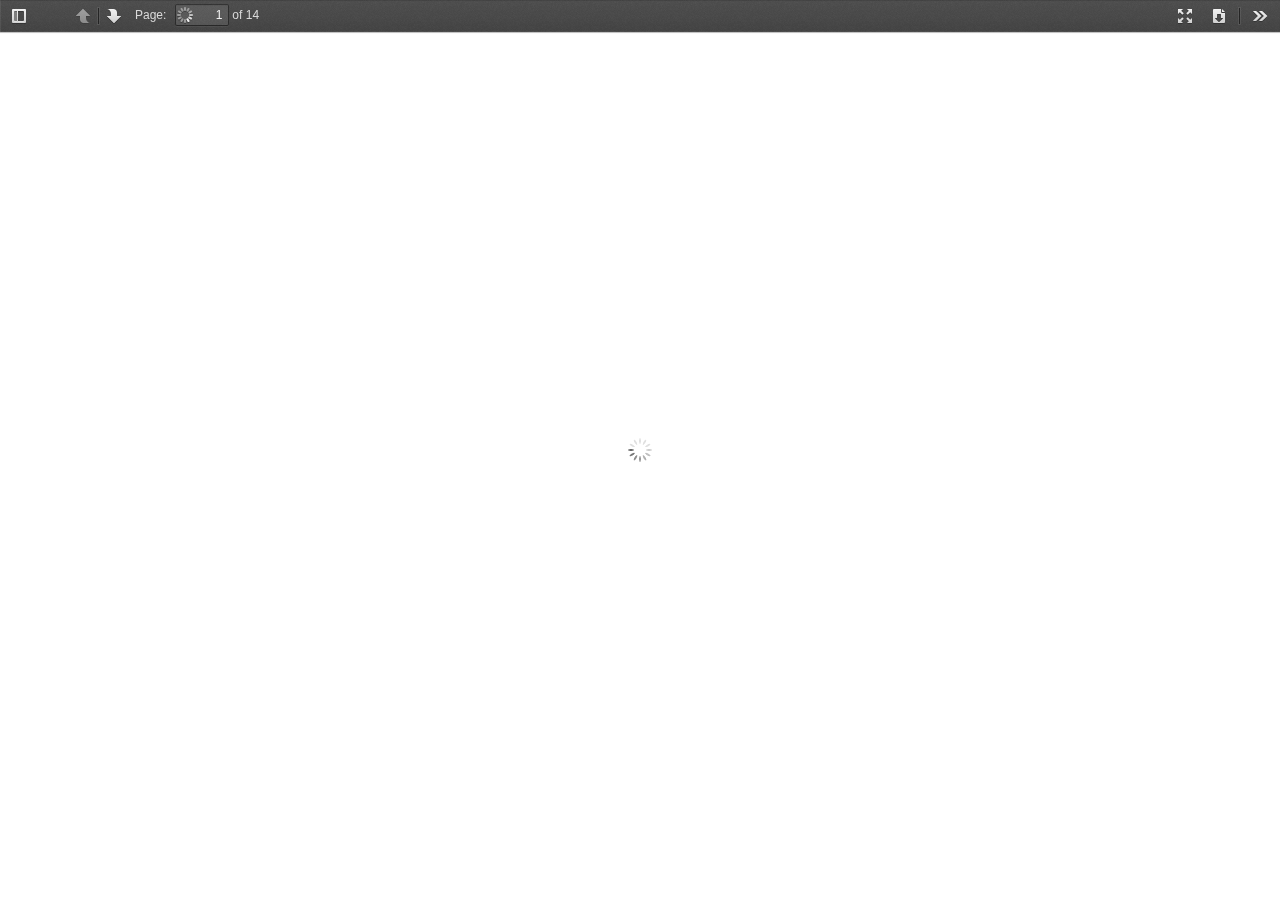
==== pdf-flipbook-master/index.html @ 9424a6b1 "flipbook testing" ====
<!DOCTYPE html>
<!--
Copyright 2012 Mozilla Foundation

Licensed under the Apache License, Version 2.0 (the "License");
you may not use this file except in compliance with the License.
You may obtain a copy of the License at

    http://www.apache.org/licenses/LICENSE-2.0

Unless required by applicable law or agreed to in writing, software
distributed under the License is distributed on an "AS IS" BASIS,
WITHOUT WARRANTIES OR CONDITIONS OF ANY KIND, either express or implied.
See the License for the specific language governing permissions and
limitations under the License.

Adobe CMap resources are covered by their own copyright but the same license:

    Copyright 1990-2015 Adobe Systems Incorporated.

See https://github.com/adobe-type-tools/cmap-resources
-->
<html dir="ltr" mozdisallowselectionprint moznomarginboxes>
<head>
    <meta charset="utf-8">
    <meta name="viewport" content="width=device-width, initial-scale=1, maximum-scale=1">
    <meta name="google" content="notranslate">
    <meta http-equiv="X-UA-Compatible" content="IE=edge">
    <title>PDF viewer</title>
    <link rel="stylesheet" href="pdfjs/viewer.css"/>
    <link rel="stylesheet" href="pdf-flip.css"/>
    <style>
        .se-pre-con {
            position: fixed;
            left: 0px;
            top: 0px;
            width: 100%;
            height: 100%;
            z-index: 9999;
            background: url(pics/loader.gif) center no-repeat #fff;
        }
    </style>
</head>

<body tabindex="1" class="loadingInProgress">
<div class="se-pre-con"></div>

<div id="outerContainer">

    <div id="sidebarContainer">
        <div id="toolbarSidebar">
            <div class="splitToolbarButton toggled">
                <button id="viewThumbnail" class="toolbarButton group toggled" title="Show Thumbnails" tabindex="2"
                        data-l10n-id="thumbs">
                    <span data-l10n-id="thumbs_label">Thumbnails</span>
                </button>
                <button id="viewOutline" class="toolbarButton group" title="Show Document Outline" tabindex="3"
                        data-l10n-id="outline">
                    <span data-l10n-id="outline_label">Document Outline</span>
                </button>
                <button id="viewAttachments" class="toolbarButton group" title="Show Attachments" tabindex="4"
                        data-l10n-id="attachments">
                    <span data-l10n-id="attachments_label">Attachments</span>
                </button>
            </div>
        </div>
        <div id="sidebarContent">
            <div id="thumbnailView">
            </div>
            <div id="outlineView" class="hidden">
            </div>
            <div id="attachmentsView" class="hidden">
            </div>
        </div>
    </div>
    <!-- sidebarContainer -->

    <div id="mainContainer">
        <div class="findbar hidden doorHanger hiddenSmallView" id="findbar">
            <label for="findInput" class="toolbarLabel" data-l10n-id="find_label">Find:</label>
            <input id="findInput" class="toolbarField" tabindex="91">

            <div class="splitToolbarButton">
                <button class="toolbarButton findPrevious" title="" id="findPrevious" tabindex="92"
                        data-l10n-id="find_previous">
                    <span data-l10n-id="find_previous_label">Previous</span>
                </button>
                <div class="splitToolbarButtonSeparator"></div>
                <button class="toolbarButton findNext" title="" id="findNext" tabindex="93" data-l10n-id="find_next">
                    <span data-l10n-id="find_next_label">Next</span>
                </button>
            </div>
            <input type="checkbox" id="findHighlightAll" class="toolbarField" tabindex="94">
            <label for="findHighlightAll" class="toolbarLabel" data-l10n-id="find_highlight">Highlight all</label>
            <input type="checkbox" id="findMatchCase" class="toolbarField" tabindex="95">
            <label for="findMatchCase" class="toolbarLabel" data-l10n-id="find_match_case_label">Match case</label>
            <span id="findResultsCount" class="toolbarLabel hidden"></span>
            <span id="findMsg" class="toolbarLabel"></span>
        </div>
        <!-- findbar -->

        <div id="secondaryToolbar" class="secondaryToolbar hidden doorHangerRight">
            <div id="secondaryToolbarButtonContainer">
                <button id="secondaryPresentationMode" class="secondaryToolbarButton presentationMode visibleLargeView"
                        title="Switch to Presentation Mode" tabindex="51" data-l10n-id="presentation_mode">
                    <span data-l10n-id="presentation_mode_label">Presentation Mode</span>
                </button>

                <!--<button id="secondaryOpenFile" class="secondaryToolbarButton openFile visibleLargeView" title="Open File" tabindex="52" data-l10n-id="open_file">
                  <span data-l10n-id="open_file_label">Open</span>
                </button>-->

                <button id="secondaryPrint" class="secondaryToolbarButton print visibleMediumView" title="Print"
                        tabindex="53" data-l10n-id="print">
                    <span data-l10n-id="print_label">Print</span>
                </button>

                <button id="secondaryDownload" class="secondaryToolbarButton download visibleMediumView"
                        title="Download" tabindex="54" data-l10n-id="download">
                    <span data-l10n-id="download_label">Download</span>
                </button>

                <a href="#" id="secondaryViewBookmark" class="hidden secondaryToolbarButton bookmark visibleSmallView"
                   title="Current view (copy or open in new window)" tabindex="55" data-l10n-id="bookmark">
                    <span data-l10n-id="bookmark_label">Current View</span>
                </a>

                <div class="horizontalToolbarSeparator visibleLargeView"></div>

                <button id="firstPage" class="secondaryToolbarButton firstPage" title="Go to First Page" tabindex="56"
                        data-l10n-id="first_page">
                    <span data-l10n-id="first_page_label">Go to First Page</span>
                </button>
                <button id="lastPage" class="secondaryToolbarButton lastPage" title="Go to Last Page" tabindex="57"
                        data-l10n-id="last_page">
                    <span data-l10n-id="last_page_label">Go to Last Page</span>
                </button>

                <div class="horizontalToolbarSeparator hidden"></div>

                <button id="pageRotateCw" class="secondaryToolbarButton hidden rotateCw" title="Rotate Clockwise" tabindex="58"
                        data-l10n-id="page_rotate_cw">
                    <span data-l10n-id="page_rotate_cw_label">Rotate Clockwise</span>
                </button>
                <button id="pageRotateCcw" class="secondaryToolbarButton hidden rotateCcw" title="Rotate Counterclockwise"
                        tabindex="59" data-l10n-id="page_rotate_ccw">
                    <span data-l10n-id="page_rotate_ccw_label">Rotate Counterclockwise</span>
                </button>

                <div class="horizontalToolbarSeparator hidden"></div>

                <button id="toggleHandTool" class="secondaryToolbarButton handTool" style="display:none;" title="Enable hand tool"
                        tabindex="60" data-l10n-id="hand_tool_enable">
                    <span data-l10n-id="hand_tool_enable_label">Enable hand tool</span>
                </button>

                <div class="horizontalToolbarSeparator"></div>

                <button id="documentProperties" class="secondaryToolbarButton documentProperties"
                        title="Document Properties…" tabindex="61" data-l10n-id="document_properties">
                    <span data-l10n-id="document_properties_label">Document Properties…</span>
                </button>
            </div>
        </div>
        <!-- secondaryToolbar -->

        <div class="toolbar">
            <div id="toolbarContainer">
                <div id="toolbarViewer" >
                    <div id="toolbarViewerLeft">
                        <button id="sidebarToggle" class="toolbarButton" title="Toggle Sidebar" tabindex="11"
                                data-l10n-id="toggle_sidebar">
                            <span data-l10n-id="toggle_sidebar_label">Toggle Sidebar</span>
                        </button>
                        <div class="toolbarButtonSpacer"></div>
                        <button id="viewFind" style="display:none" class="toolbarButton group hiddenSmallView" title="Find in Document"
                                tabindex="12" data-l10n-id="findbar">
                            <span data-l10n-id="findbar_label">Find</span>
                        </button>
                        <div class="splitToolbarButton">
                            <button class="toolbarButton pageUp" title="Previous Page" id="previous" tabindex="13"
                                    data-l10n-id="previous">
                                <span data-l10n-id="previous_label">Previous</span>
                            </button>
                            <div class="splitToolbarButtonSeparator"></div>
                            <button class="toolbarButton pageDown" title="Next Page" id="next" tabindex="14"
                                    data-l10n-id="next">
                                <span data-l10n-id="next_label">Next</span>
                            </button>
                        </div>
                        <label id="pageNumberLabel" class="toolbarLabel" for="pageNumber" data-l10n-id="page_label">Page: </label>
                        <input type="number" id="pageNumber" class="toolbarField pageNumber" value="1" size="4" min="1"
                               tabindex="15">
                        <span id="numPages" class="toolbarLabel"></span>
                    </div>
                    <div id="toolbarViewerRight">
                        <button id="presentationMode" class="toolbarButton presentationMode hiddenLargeView"
                                title="Switch to Presentation Mode" tabindex="31" data-l10n-id="presentation_mode">
                            <span data-l10n-id="presentation_mode_label">Presentation Mode</span>
                        </button>

                        <!--<button id="openFile" class="toolbarButton openFile hiddenLargeView" title="Open File" tabindex="32" data-l10n-id="open_file">
                          <span data-l10n-id="open_file_label">Open</span>
                        </button>-->

                        <button id="print" style="display:none;" class="toolbarButton print hiddenMediumView" title="Print" tabindex="33"
                                data-l10n-id="print">
                            <span data-l10n-id="print_label">Print</span>
                        </button>

                        <button id="download" class="toolbarButton download hiddenMediumView" title="Download"
                                tabindex="34" data-l10n-id="download">
                            <span data-l10n-id="download_label">Download</span>
                        </button>
                        <a href="#" id="viewBookmark" class="toolbarButton hidden bookmark hiddenSmallView"
                           title="Current view (copy or open in new window)" tabindex="35" data-l10n-id="bookmark">
                            <span data-l10n-id="bookmark_label">Current View</span>
                        </a>

                        <div class="verticalToolbarSeparator hiddenSmallView"></div>

                        <button id="secondaryToolbarToggle" class="toolbarButton" title="Tools" tabindex="36"
                                data-l10n-id="tools">
                            <span data-l10n-id="tools_label">Tools</span>
                        </button>
                    </div>
                    <div class="outerCenter hidden">
                        <div class="innerCenter" id="toolbarViewerMiddle">
                            <div class="splitToolbarButton">
                                <button id="zoomOut" class="toolbarButton zoomOut" title="Zoom Out" tabindex="21"
                                        data-l10n-id="zoom_out">
                                    <span data-l10n-id="zoom_out_label">Zoom Out</span>
                                </button>
                                <div class="splitToolbarButtonSeparator"></div>
                                <button id="zoomIn" class="toolbarButton zoomIn" title="Zoom In" tabindex="22"
                                        data-l10n-id="zoom_in">
                                    <span data-l10n-id="zoom_in_label">Zoom In</span>
                                </button>
                            </div>
                  <span id="scaleSelectContainer"   >
                     <select id="scaleSelect" title="Zoom" tabindex="23" data-l10n-id="zoom">
                         <option id="pageAutoOption" title="" value="auto" selected="selected"
                                 data-l10n-id="page_scale_auto">Automatic Zoom
                         </option>
                         <option id="pageActualOption" title="" value="page-actual" data-l10n-id="page_scale_actual">
                             Actual Size
                         </option>
                         <option id="pageFitOption" title="" value="page-fit" data-l10n-id="page_scale_fit">Fit Page
                         </option>
                         <option id="pageWidthOption" title="" value="page-width" data-l10n-id="page_scale_width">Full
                             Width
                         </option>
                         <option id="customScaleOption" title="" value="custom"></option>
                         <option title="" value="0.5" data-l10n-id="page_scale_percent"
                                 data-l10n-args='{ "scale": 50 }'>50%
                         </option>
                         <option title="" value="0.75" data-l10n-id="page_scale_percent"
                                 data-l10n-args='{ "scale": 75 }'>75%
                         </option>
                         <option title="" value="1" data-l10n-id="page_scale_percent" data-l10n-args='{ "scale": 100 }'>
                             100%
                         </option>
                         <option title="" value="1.25" data-l10n-id="page_scale_percent"
                                 data-l10n-args='{ "scale": 125 }'>125%
                         </option>
                         <option title="" value="1.5" data-l10n-id="page_scale_percent"
                                 data-l10n-args='{ "scale": 150 }'>150%
                         </option>
                         <option title="" value="2" data-l10n-id="page_scale_percent" data-l10n-args='{ "scale": 200 }'>
                             200%
                         </option>
                         <option title="" value="3" data-l10n-id="page_scale_percent" data-l10n-args='{ "scale": 300 }'>
                             300%
                         </option>
                         <option title="" value="4" data-l10n-id="page_scale_percent" data-l10n-args='{ "scale": 400 }'>
                             400%
                         </option>
                     </select>
                  </span>
                        </div>
                    </div>
                </div>
                <div id="loadingBar">
                    <div class="progress">
                        <div class="glimmer">
                        </div>
                    </div>
                </div>
            </div>
        </div>

        <menu type="context" id="viewerContextMenu">
            <menuitem id="contextFirstPage" label="First Page"
                      data-l10n-id="first_page"></menuitem>
            <menuitem id="contextLastPage" label="Last Page"
                      data-l10n-id="last_page"></menuitem>
            <menuitem id="contextPageRotateCw" label="Rotate Clockwise"
                      data-l10n-id="page_rotate_cw"></menuitem>
            <menuitem id="contextPageRotateCcw" label="Rotate Counter-Clockwise"
                      data-l10n-id="page_rotate_ccw"></menuitem>
        </menu>

        <div id="viewerContainer" tabindex="0">
            <div id="viewer" class="pdfViewer"></div>
        </div>

        <div id="errorWrapper" hidden='true'>
            <div id="errorMessageLeft">
                <span id="errorMessage"></span>
                <button id="errorShowMore" data-l10n-id="error_more_info">
                    More Information
                </button>
                <button id="errorShowLess" data-l10n-id="error_less_info" hidden='true'>
                    Less Information
                </button>
            </div>
            <div id="errorMessageRight">
                <button id="errorClose" data-l10n-id="error_close">
                    Close
                </button>
            </div>
            <div class="clearBoth"></div>
            <textarea id="errorMoreInfo" hidden='true' readonly="readonly"></textarea>
        </div>
    </div>
    <!-- mainContainer -->

    <div id="overlayContainer" class="hidden">
        <div id="passwordOverlay" class="container hidden">
            <div class="dialog">
                <div class="row">
                    <p id="passwordText" data-l10n-id="password_label">Enter the password to open this PDF file:</p>
                </div>
                <div class="row">
                    <input type="password" id="password" class="toolbarField"/>
                </div>
                <div class="buttonRow">
                    <button id="passwordCancel" class="overlayButton"><span data-l10n-id="password_cancel">Cancel</span>
                    </button>
                    <button id="passwordSubmit" class="overlayButton"><span data-l10n-id="password_ok">OK</span>
                    </button>
                </div>
            </div>
        </div>
        <div id="documentPropertiesOverlay" class="container hidden">
            <div class="dialog">
                <div class="row">
                    <span data-l10n-id="document_properties_file_name">File name:</span>

                    <p id="fileNameField">-</p>
                </div>
                <div class="row">
                    <span data-l10n-id="document_properties_file_size">File size:</span>

                    <p id="fileSizeField">-</p>
                </div>
                <div class="separator"></div>
                <div class="row">
                    <span data-l10n-id="document_properties_title">Title:</span>

                    <p id="titleField">-</p>
                </div>
                <div class="row">
                    <span data-l10n-id="document_properties_author">Author:</span>

                    <p id="authorField">-</p>
                </div>
                <div class="row">
                    <span data-l10n-id="document_properties_subject">Subject:</span>

                    <p id="subjectField">-</p>
                </div>
                <div class="row">
                    <span data-l10n-id="document_properties_keywords">Keywords:</span>

                    <p id="keywordsField">-</p>
                </div>
                <div class="row">
                    <span data-l10n-id="document_properties_creation_date">Creation Date:</span>

                    <p id="creationDateField">-</p>
                </div>
                <div class="row">
                    <span data-l10n-id="document_properties_modification_date">Modification Date:</span>

                    <p id="modificationDateField">-</p>
                </div>
                <div class="row">
                    <span data-l10n-id="document_properties_creator">Creator:</span>

                    <p id="creatorField">-</p>
                </div>
                <div class="separator"></div>
                <div class="row">
                    <span data-l10n-id="document_properties_producer">PDF Producer:</span>

                    <p id="producerField">-</p>
                </div>
                <div class="row">
                    <span data-l10n-id="document_properties_version">PDF Version:</span>

                    <p id="versionField">-</p>
                </div>
                <div class="row">
                    <span data-l10n-id="document_properties_page_count">Page Count:</span>

                    <p id="pageCountField">-</p>
                </div>
                <div class="buttonRow">
                    <button id="documentPropertiesClose" class="overlayButton"><span
                            data-l10n-id="document_properties_close">Close</span></button>
                </div>
            </div>
        </div>

    </div>
    <!-- overlayContainer -->

</div>


<!-- outerContainer -->

<script src="pdfjs/compatibility.js"></script>
<!-- This snippet is used in production (included from viewer.html) -->
<link rel="resource" type="application/l10n" href="pdfjs/locale/locale.properties"/>
<script src="https://code.jquery.com/jquery-2.1.4.min.js"></script>
<script src="turnjs/turn.min.js"></script>
<script src="turnjs/zoom.min.js"></script>
<script src="pdfjs/l10n.js"></script>
<script src="pdfjs/build/pdf.js"></script>
<script src="pdfjs/debugger.js"></script>
<script src="pdfjs/viewer.js"></script>
<script src="pdf-flip.js?v=1.1.1.1.1.1"></script>
<script type="text/javascript">
    $(document).ready(function () {
        PdfFlip.init();
    });
</script>

</body>
</html>
---- pdf-flipbook-master/pdfjs/viewer.css ----
/* Copyright 2014 Mozilla Foundation
 *
 * Licensed under the Apache License, Version 2.0 (the "License");
 * you may not use this file except in compliance with the License.
 * You may obtain a copy of the License at
 *
 *     http://www.apache.org/licenses/LICENSE-2.0
 *
 * Unless required by applicable law or agreed to in writing, software
 * distributed under the License is distributed on an "AS IS" BASIS,
 * WITHOUT WARRANTIES OR CONDITIONS OF ANY KIND, either express or implied.
 * See the License for the specific language governing permissions and
 * limitations under the License.
 */

.textLayer {
  position: absolute;
  left: 0;
  top: 0;
  right: 0;
  bottom: 0;
  overflow: hidden;
  opacity: 0.2;
}

.textLayer > div {
  color: transparent;
  position: absolute;
  white-space: pre;
  cursor: text;
  -webkit-transform-origin: 0% 0%;
  -moz-transform-origin: 0% 0%;
  -o-transform-origin: 0% 0%;
  -ms-transform-origin: 0% 0%;
  transform-origin: 0% 0%;
}

.textLayer .highlight {
  margin: -1px;
  padding: 1px;

  background-color: rgb(180, 0, 170);
  border-radius: 4px;
}

.textLayer .highlight.begin {
  border-radius: 4px 0px 0px 4px;
}

.textLayer .highlight.end {
  border-radius: 0px 4px 4px 0px;
}

.textLayer .highlight.middle {
  border-radius: 0px;
}

.textLayer .highlight.selected {
  background-color: rgb(0, 100, 0);
}

.textLayer ::selection { background: rgb(0,0,255); }
.textLayer ::-moz-selection { background: rgb(0,0,255); }

.textLayer .endOfContent {
  display: block;
  position: absolute;
  left: 0px;
  top: 100%;
  right: 0px;
  bottom: 0px;
  z-index: -1;
  cursor: default;
  -webkit-user-select: none;
  -ms-user-select: none;
  -moz-user-select: none;
}

.textLayer .endOfContent.active {
  top: 0px;
}


.annotationLayer .annotLink > a:hover {
  opacity: 0.2;
  background: #ff0;
  box-shadow: 0px 2px 10px #ff0;
}

.annotationLayer .annotText > img {
  position: absolute;
  cursor: pointer;
}

.annotationLayer .annotTextContentWrapper {
  position: absolute;
  width: 20em;
}

.annotationLayer .annotTextContent {
  z-index: 200;
  float: left;
  max-width: 20em;
  background-color: #FFFF99;
  box-shadow: 0px 2px 5px #333;
  border-radius: 2px;
  padding: 0.6em;
  cursor: pointer;
}

.annotationLayer .annotTextContent > h1 {
  font-size: 1em;
  border-bottom: 1px solid #000000;
  padding-bottom: 0.2em;
}

.annotationLayer .annotTextContent > p {
  padding-top: 0.2em;
}

.annotationLayer .annotLink > a {
  position: absolute;
  font-size: 1em;
  top: 0;
  left: 0;
  width: 100%;
  height: 100%;
}

.annotationLayer .annotLink > a /* -ms-a */  {
  background: url("[data-uri]") 0 0 repeat;
}

.pdfViewer .canvasWrapper {
  overflow: hidden;
}

.pdfViewer .page {
  direction: ltr;
  width: 816px;
  height: 1056px;
  margin: 1px auto -8px auto;
  position: relative;
  overflow: visible;
  border: 9px solid transparent;
  background-clip: content-box;
  border-image: url(../images/shadow.png) 9 9 repeat;
  background-color: white;
}

.pdfViewer.removePageBorders .page {
  margin: 0px auto 10px auto;
  border: none;
}

.pdfViewer .page canvas {
  margin: 0;
  display: block;
}

.pdfViewer .page .loadingIcon {
  position: absolute;
  display: block;
  left: 0;
  top: 0;
  right: 0;
  bottom: 0;
  background: url('../images/loading-icon.gif') center no-repeat;
}

.pdfPresentationMode:-webkit-full-screen .pdfViewer .page {
  margin-bottom: 100%;
  border: 0;
}

.pdfPresentationMode:-moz-full-screen .pdfViewer .page {
  margin-bottom: 100%;
  border: 0;
}

.pdfPresentationMode:-ms-fullscreen .pdfViewer .page {
  margin-bottom: 100% !important;
  border: 0;
}

.pdfPresentationMode:fullscreen .pdfViewer .page {
  margin-bottom: 100%;
  border: 0;
}

* {
  padding: 0;
  margin: 0;
}

html {
  height: 100%;
  /* Font size is needed to make the activity bar the correct size. */
  font-size: 10px;
}

body {
  height: 100%;
  background-color: #404040;
  background-image: url(../images/texture.png);
}

body,
input,
button,
select {
  font: message-box;
  outline: none;
}

.hidden {
  display: none !important;
}
[hidden] {
  display: none !important;
}

#viewerContainer.pdfPresentationMode:-webkit-full-screen {
  top: 0px;
  border-top: 2px solid transparent;
  background-color: #000;
  width: 100%;
  height: 100%;
  overflow: hidden;
  cursor: none;
  -webkit-user-select: none;
}

#viewerContainer.pdfPresentationMode:-moz-full-screen {
  top: 0px;
  border-top: 2px solid transparent;
  background-color: #000;
  width: 100%;
  height: 100%;
  overflow: hidden;
  cursor: none;
  -moz-user-select: none;
}

#viewerContainer.pdfPresentationMode:-ms-fullscreen {
  top: 0px !important;
  border-top: 2px solid transparent;
  width: 100%;
  height: 100%;
  overflow: hidden !important;
  cursor: none;
  -ms-user-select: none;
}

#viewerContainer.pdfPresentationMode:-ms-fullscreen::-ms-backdrop {
  background-color: #000;
}

#viewerContainer.pdfPresentationMode:fullscreen {
  top: 0px;
  border-top: 2px solid transparent;
  background-color: #000;
  width: 100%;
  height: 100%;
  overflow: hidden;
  cursor: none;
  -webkit-user-select: none;
  -moz-user-select: none;
  -ms-user-select: none;
}

.pdfPresentationMode:-webkit-full-screen a:not(.internalLink) {
  display: none;
}

.pdfPresentationMode:-moz-full-screen a:not(.internalLink) {
  display: none;
}

.pdfPresentationMode:-ms-fullscreen a:not(.internalLink) {
  display: none !important;
}

.pdfPresentationMode:fullscreen a:not(.internalLink) {
  display: none;
}

.pdfPresentationMode:-webkit-full-screen .textLayer > div {
  cursor: none;
}

.pdfPresentationMode:-moz-full-screen .textLayer > div {
  cursor: none;
}

.pdfPresentationMode:-ms-fullscreen .textLayer > div {
  cursor: none;
}

.pdfPresentationMode:fullscreen .textLayer > div {
  cursor: none;
}

.pdfPresentationMode.pdfPresentationModeControls > *,
.pdfPresentationMode.pdfPresentationModeControls .textLayer > div {
  cursor: default;
}

/* outer/inner center provides horizontal center */
.outerCenter {
  pointer-events: none;
  position: relative;
}
html[dir='ltr'] .outerCenter {
  float: right;
  right: 50%;
}
html[dir='rtl'] .outerCenter {
  float: left;
  left: 50%;
}
.innerCenter {
  pointer-events: auto;
  position: relative;
}
html[dir='ltr'] .innerCenter {
  float: right;
  right: -50%;
}
html[dir='rtl'] .innerCenter {
  float: left;
  left: -50%;
}

#outerContainer {
  width: 100%;
  height: 100%;
  position: relative;
}

#sidebarContainer {
  position: absolute;
  top: 0;
  bottom: 0;
  width: 200px;
  visibility: hidden;
  -webkit-transition-duration: 200ms;
  -webkit-transition-timing-function: ease;
  transition-duration: 200ms;
  transition-timing-function: ease;

}
html[dir='ltr'] #sidebarContainer {
  -webkit-transition-property: left;
  transition-property: left;
  left: -200px;
}
html[dir='rtl'] #sidebarContainer {
  -webkit-transition-property: right;
  transition-property: right;
  right: -200px;
}

#outerContainer.sidebarMoving > #sidebarContainer,
#outerContainer.sidebarOpen > #sidebarContainer {
  visibility: visible;
}
html[dir='ltr'] #outerContainer.sidebarOpen > #sidebarContainer {
  left: 0px;
}
html[dir='rtl'] #outerContainer.sidebarOpen > #sidebarContainer {
  right: 0px;
}

#mainContainer {
  position: absolute;
  top: 0;
  right: 0;
  bottom: 0;
  left: 0;
  min-width: 320px;
  -webkit-transition-duration: 200ms;
  -webkit-transition-timing-function: ease;
  transition-duration: 200ms;
  transition-timing-function: ease;
}
html[dir='ltr'] #outerContainer.sidebarOpen > #mainContainer {
  -webkit-transition-property: left;
  transition-property: left;
  left: 200px;
}
html[dir='rtl'] #outerContainer.sidebarOpen > #mainContainer {
  -webkit-transition-property: right;
  transition-property: right;
  right: 200px;
}

#sidebarContent {
  top: 32px;
  bottom: 0;
  overflow: auto;
  -webkit-overflow-scrolling: touch;
  position: absolute;
  width: 200px;
  background-color: hsla(0,0%,0%,.1);
}
html[dir='ltr'] #sidebarContent {
  left: 0;
  box-shadow: inset -1px 0 0 hsla(0,0%,0%,.25);
}
html[dir='rtl'] #sidebarContent {
  right: 0;
  box-shadow: inset 1px 0 0 hsla(0,0%,0%,.25);
}

#viewerContainer {
  overflow: auto;
  -webkit-overflow-scrolling: touch;
  position: absolute;
  top: 32px;
  right: 0;
  bottom: 0;
  left: 0;
  outline: none;
}
html[dir='ltr'] #viewerContainer {
  box-shadow: inset 1px 0 0 hsla(0,0%,100%,.05);
}
html[dir='rtl'] #viewerContainer {
  box-shadow: inset -1px 0 0 hsla(0,0%,100%,.05);
}

.toolbar {
  position: relative;
  left: 0;
  right: 0;
  z-index: 9999;
  cursor: default;
}

#toolbarContainer {
  width: 100%;
}

#toolbarSidebar {
  width: 200px;
  height: 32px;
  background-color: #424242; /* fallback */
  background-image: url(../images/texture.png),
                    linear-gradient(hsla(0,0%,30%,.99), hsla(0,0%,25%,.95));
}
html[dir='ltr'] #toolbarSidebar {
  box-shadow: inset -1px 0 0 rgba(0, 0, 0, 0.25),
              inset 0 -1px 0 hsla(0,0%,100%,.05),
              0 1px 0 hsla(0,0%,0%,.15),
              0 0 1px hsla(0,0%,0%,.1);
}
html[dir='rtl'] #toolbarSidebar {
  box-shadow: inset 1px 0 0 rgba(0, 0, 0, 0.25),
              inset 0 1px 0 hsla(0,0%,100%,.05),
              0 1px 0 hsla(0,0%,0%,.15),
              0 0 1px hsla(0,0%,0%,.1);
}

#toolbarContainer, .findbar, .secondaryToolbar {
  position: relative;
  height: 32px;
  background-color: #474747; /* fallback */
  background-image: url(../images/texture.png),
                    linear-gradient(hsla(0,0%,32%,.99), hsla(0,0%,27%,.95));
}
html[dir='ltr'] #toolbarContainer, .findbar, .secondaryToolbar {
  box-shadow: inset 1px 0 0 hsla(0,0%,100%,.08),
              inset 0 1px 1px hsla(0,0%,0%,.15),
              inset 0 -1px 0 hsla(0,0%,100%,.05),
              0 1px 0 hsla(0,0%,0%,.15),
              0 1px 1px hsla(0,0%,0%,.1);
}
html[dir='rtl'] #toolbarContainer, .findbar, .secondaryToolbar {
  box-shadow: inset -1px 0 0 hsla(0,0%,100%,.08),
              inset 0 1px 1px hsla(0,0%,0%,.15),
              inset 0 -1px 0 hsla(0,0%,100%,.05),
              0 1px 0 hsla(0,0%,0%,.15),
              0 1px 1px hsla(0,0%,0%,.1);
}

#toolbarViewer {
  height: 32px;
}

#loadingBar {
  position: relative;
  width: 100%;
  height: 4px;
  background-color: #333;
  border-bottom: 1px solid #333;
}

#loadingBar .progress {
  position: absolute;
  top: 0;
  left: 0;
  width: 0%;
  height: 100%;
  background-color: #ddd;
  overflow: hidden;
  -webkit-transition: width 200ms;
  transition: width 200ms;
}

@-webkit-keyframes progressIndeterminate {
  0% { left: -142px; }
  100% { left: 0; }
}

@keyframes progressIndeterminate {
  0% { left: -142px; }
  100% { left: 0; }
}

#loadingBar .progress.indeterminate {
  background-color: #999;
  -webkit-transition: none;
  transition: none;
}

#loadingBar .progress.indeterminate .glimmer {
  position: absolute;
  top: 0;
  left: 0;
  height: 100%;
  width: calc(100% + 150px);

  background: repeating-linear-gradient(135deg,
                                        #bbb 0, #999 5px,
                                        #999 45px, #ddd 55px,
                                        #ddd 95px, #bbb 100px);

  -webkit-animation: progressIndeterminate 950ms linear infinite;
  animation: progressIndeterminate 950ms linear infinite;
}

.findbar, .secondaryToolbar {
  top: 32px;
  position: absolute;
  z-index: 10000;
  height: 32px;

  min-width: 16px;
  padding: 0px 6px 0px 6px;
  margin: 4px 2px 4px 2px;
  color: hsl(0,0%,85%);
  font-size: 12px;
  line-height: 14px;
  text-align: left;
  cursor: default;
}

html[dir='ltr'] .findbar {
  left: 68px;
}

html[dir='rtl'] .findbar {
  right: 68px;
}

.findbar label {
  -webkit-user-select: none;
  -moz-user-select: none;
}

#findInput[data-status="pending"] {
  background-image: url(../images/loading-small.png);
  background-repeat: no-repeat;
  background-position: right;
}
html[dir='rtl'] #findInput[data-status="pending"] {
  background-position: left;
}

.secondaryToolbar {
  padding: 6px;
  height: auto;
  z-index: 30000;
}
html[dir='ltr'] .secondaryToolbar {
  right: 4px;
}
html[dir='rtl'] .secondaryToolbar {
  left: 4px;
}

#secondaryToolbarButtonContainer {
  max-width: 200px;
  max-height: 400px;
  overflow-y: auto;
  -webkit-overflow-scrolling: touch;
  margin-bottom: -4px;
}

.doorHanger,
.doorHangerRight {
  border: 1px solid hsla(0,0%,0%,.5);
  border-radius: 2px;
  box-shadow: 0 1px 4px rgba(0, 0, 0, 0.3);
}
.doorHanger:after, .doorHanger:before,
.doorHangerRight:after, .doorHangerRight:before {
  bottom: 100%;
  border: solid transparent;
  content: " ";
  height: 0;
  width: 0;
  position: absolute;
  pointer-events: none;
}
.doorHanger:after,
.doorHangerRight:after {
  border-bottom-color: hsla(0,0%,32%,.99);
  border-width: 8px;
}
.doorHanger:before,
.doorHangerRight:before {
  border-bottom-color: hsla(0,0%,0%,.5);
  border-width: 9px;
}

html[dir='ltr'] .doorHanger:after,
html[dir='rtl'] .doorHangerRight:after {
  left: 13px;
  margin-left: -8px;
}

html[dir='ltr'] .doorHanger:before,
html[dir='rtl'] .doorHangerRight:before {
  left: 13px;
  margin-left: -9px;
}

html[dir='rtl'] .doorHanger:after,
html[dir='ltr'] .doorHangerRight:after {
  right: 13px;
  margin-right: -8px;
}

html[dir='rtl'] .doorHanger:before,
html[dir='ltr'] .doorHangerRight:before {
  right: 13px;
  margin-right: -9px;
}

#findResultsCount {
  background-color: hsl(0, 0%, 85%);
  color: hsl(0, 0%, 32%);
  text-align: center;
  padding: 3px 4px;
}

#findMsg {
  font-style: italic;
  color: #A6B7D0;
}

#findInput.notFound {
  background-color: rgb(255, 102, 102);
}

html[dir='ltr'] #toolbarViewerLeft {
  margin-left: -1px;
}
html[dir='rtl'] #toolbarViewerRight {
  margin-right: -1px;
}

html[dir='ltr'] #toolbarViewerLeft,
html[dir='rtl'] #toolbarViewerRight {
  position: absolute;
  top: 0;
  left: 0;
}
html[dir='ltr'] #toolbarViewerRight,
html[dir='rtl'] #toolbarViewerLeft {
  position: absolute;
  top: 0;
  right: 0;
}
html[dir='ltr'] #toolbarViewerLeft > *,
html[dir='ltr'] #toolbarViewerMiddle > *,
html[dir='ltr'] #toolbarViewerRight > *,
html[dir='ltr'] .findbar > * {
  position: relative;
  float: left;
}
html[dir='rtl'] #toolbarViewerLeft > *,
html[dir='rtl'] #toolbarViewerMiddle > *,
html[dir='rtl'] #toolbarViewerRight > *,
html[dir='rtl'] .findbar > * {
  position: relative;
  float: right;
}

html[dir='ltr'] .splitToolbarButton {
  margin: 3px 2px 4px 0;
  display: inline-block;
}
html[dir='rtl'] .splitToolbarButton {
  margin: 3px 0 4px 2px;
  display: inline-block;
}
html[dir='ltr'] .splitToolbarButton > .toolbarButton {
  border-radius: 0;
  float: left;
}
html[dir='rtl'] .splitToolbarButton > .toolbarButton {
  border-radius: 0;
  float: right;
}

.toolbarButton,
.secondaryToolbarButton,
.overlayButton {
  border: 0 none;
  background: none;
  width: 32px;
  height: 25px;
}

.toolbarButton > span {
  display: inline-block;
  width: 0;
  height: 0;
  overflow: hidden;
}

.toolbarButton[disabled],
.secondaryToolbarButton[disabled],
.overlayButton[disabled] {
  opacity: .5;
}

.toolbarButton.group {
  margin-right: 0;
}

.splitToolbarButton.toggled .toolbarButton {
  margin: 0;
}

.splitToolbarButton:hover > .toolbarButton,
.splitToolbarButton:focus > .toolbarButton,
.splitToolbarButton.toggled > .toolbarButton,
.toolbarButton.textButton {
  background-color: hsla(0,0%,0%,.12);
  background-image: linear-gradient(hsla(0,0%,100%,.05), hsla(0,0%,100%,0));
  background-clip: padding-box;
  border: 1px solid hsla(0,0%,0%,.35);
  border-color: hsla(0,0%,0%,.32) hsla(0,0%,0%,.38) hsla(0,0%,0%,.42);
  box-shadow: 0 1px 0 hsla(0,0%,100%,.05) inset,
              0 0 1px hsla(0,0%,100%,.15) inset,
              0 1px 0 hsla(0,0%,100%,.05);
  -webkit-transition-property: background-color, border-color, box-shadow;
  -webkit-transition-duration: 150ms;
  -webkit-transition-timing-function: ease;
  transition-property: background-color, border-color, box-shadow;
  transition-duration: 150ms;
  transition-timing-function: ease;

}
.splitToolbarButton > .toolbarButton:hover,
.splitToolbarButton > .toolbarButton:focus,
.dropdownToolbarButton:hover,
.overlayButton:hover,
.overlayButton:focus,
.toolbarButton.textButton:hover,
.toolbarButton.textButton:focus {
  background-color: hsla(0,0%,0%,.2);
  box-shadow: 0 1px 0 hsla(0,0%,100%,.05) inset,
              0 0 1px hsla(0,0%,100%,.15) inset,
              0 0 1px hsla(0,0%,0%,.05);
  z-index: 199;
}
.splitToolbarButton > .toolbarButton {
  position: relative;
}
html[dir='ltr'] .splitToolbarButton > .toolbarButton:first-child,
html[dir='rtl'] .splitToolbarButton > .toolbarButton:last-child {
  position: relative;
  margin: 0;
  margin-right: -1px;
  border-top-left-radius: 2px;
  border-bottom-left-radius: 2px;
  border-right-color: transparent;
}
html[dir='ltr'] .splitToolbarButton > .toolbarButton:last-child,
html[dir='rtl'] .splitToolbarButton > .toolbarButton:first-child {
  position: relative;
  margin: 0;
  margin-left: -1px;
  border-top-right-radius: 2px;
  border-bottom-right-radius: 2px;
  border-left-color: transparent;
}
.splitToolbarButtonSeparator {
  padding: 8px 0;
  width: 1px;
  background-color: hsla(0,0%,0%,.5);
  z-index: 99;
  box-shadow: 0 0 0 1px hsla(0,0%,100%,.08);
  display: inline-block;
  margin: 5px 0;
}
html[dir='ltr'] .splitToolbarButtonSeparator {
  float: left;
}
html[dir='rtl'] .splitToolbarButtonSeparator {
  float: right;
}
.splitToolbarButton:hover > .splitToolbarButtonSeparator,
.splitToolbarButton.toggled > .splitToolbarButtonSeparator {
  padding: 12px 0;
  margin: 1px 0;
  box-shadow: 0 0 0 1px hsla(0,0%,100%,.03);
  -webkit-transition-property: padding;
  -webkit-transition-duration: 10ms;
  -webkit-transition-timing-function: ease;
  transition-property: padding;
  transition-duration: 10ms;
  transition-timing-function: ease;
}

.toolbarButton,
.dropdownToolbarButton,
.secondaryToolbarButton,
.overlayButton {
  min-width: 16px;
  padding: 2px 6px 0;
  border: 1px solid transparent;
  border-radius: 2px;
  color: hsla(0,0%,100%,.8);
  font-size: 12px;
  line-height: 14px;
  -webkit-user-select: none;
  -moz-user-select: none;
  -ms-user-select: none;
  /* Opera does not support user-select, use <... unselectable="on"> instead */
  cursor: default;
  -webkit-transition-property: background-color, border-color, box-shadow;
  -webkit-transition-duration: 150ms;
  -webkit-transition-timing-function: ease;
  transition-property: background-color, border-color, box-shadow;
  transition-duration: 150ms;
  transition-timing-function: ease;
}

html[dir='ltr'] .toolbarButton,
html[dir='ltr'] .overlayButton,
html[dir='ltr'] .dropdownToolbarButton {
  margin: 3px 2px 4px 0;
}
html[dir='rtl'] .toolbarButton,
html[dir='rtl'] .overlayButton,
html[dir='rtl'] .dropdownToolbarButton {
  margin: 3px 0 4px 2px;
}

.toolbarButton:hover,
.toolbarButton:focus,
.dropdownToolbarButton,
.overlayButton,
.secondaryToolbarButton:hover,
.secondaryToolbarButton:focus {
  background-color: hsla(0,0%,0%,.12);
  background-image: linear-gradient(hsla(0,0%,100%,.05), hsla(0,0%,100%,0));
  background-clip: padding-box;
  border: 1px solid hsla(0,0%,0%,.35);
  border-color: hsla(0,0%,0%,.32) hsla(0,0%,0%,.38) hsla(0,0%,0%,.42);
  box-shadow: 0 1px 0 hsla(0,0%,100%,.05) inset,
              0 0 1px hsla(0,0%,100%,.15) inset,
              0 1px 0 hsla(0,0%,100%,.05);
}

.toolbarButton:hover:active,
.overlayButton:hover:active,
.dropdownToolbarButton:hover:active,
.secondaryToolbarButton:hover:active {
  background-color: hsla(0,0%,0%,.2);
  background-image: linear-gradient(hsla(0,0%,100%,.05), hsla(0,0%,100%,0));
  border-color: hsla(0,0%,0%,.35) hsla(0,0%,0%,.4) hsla(0,0%,0%,.45);
  box-shadow: 0 1px 1px hsla(0,0%,0%,.1) inset,
              0 0 1px hsla(0,0%,0%,.2) inset,
              0 1px 0 hsla(0,0%,100%,.05);
  -webkit-transition-property: background-color, border-color, box-shadow;
  -webkit-transition-duration: 10ms;
  -webkit-transition-timing-function: linear;
  transition-property: background-color, border-color, box-shadow;
  transition-duration: 10ms;
  transition-timing-function: linear;
}

.toolbarButton.toggled,
.splitToolbarButton.toggled > .toolbarButton.toggled,
.secondaryToolbarButton.toggled {
  background-color: hsla(0,0%,0%,.3);
  background-image: linear-gradient(hsla(0,0%,100%,.05), hsla(0,0%,100%,0));
  border-color: hsla(0,0%,0%,.4) hsla(0,0%,0%,.45) hsla(0,0%,0%,.5);
  box-shadow: 0 1px 1px hsla(0,0%,0%,.1) inset,
              0 0 1px hsla(0,0%,0%,.2) inset,
              0 1px 0 hsla(0,0%,100%,.05);
  -webkit-transition-property: background-color, border-color, box-shadow;
  -webkit-transition-duration: 10ms;
  -webkit-transition-timing-function: linear;
  transition-property: background-color, border-color, box-shadow;
  transition-duration: 10ms;
  transition-timing-function: linear;
}

.toolbarButton.toggled:hover:active,
.splitToolbarButton.toggled > .toolbarButton.toggled:hover:active,
.secondaryToolbarButton.toggled:hover:active {
  background-color: hsla(0,0%,0%,.4);
  border-color: hsla(0,0%,0%,.4) hsla(0,0%,0%,.5) hsla(0,0%,0%,.55);
  box-shadow: 0 1px 1px hsla(0,0%,0%,.2) inset,
              0 0 1px hsla(0,0%,0%,.3) inset,
              0 1px 0 hsla(0,0%,100%,.05);
}

.dropdownToolbarButton {
  width: 120px;
  max-width: 120px;
  padding: 0;
  overflow: hidden;
  background: url(../images/toolbarButton-menuArrows.png) no-repeat;
}
html[dir='ltr'] .dropdownToolbarButton {
  background-position: 95%;
}
html[dir='rtl'] .dropdownToolbarButton {
  background-position: 5%;
}

.dropdownToolbarButton > select {
  min-width: 140px;
  font-size: 12px;
  color: hsl(0,0%,95%);
  margin: 0;
  padding: 3px 2px 2px;
  border: none;
  background: rgba(0,0,0,0); /* Opera does not support 'transparent' <select> background */
}

.dropdownToolbarButton > select > option {
  background: hsl(0,0%,24%);
}

#customScaleOption {
  display: none;
}

#pageWidthOption {
  border-bottom: 1px rgba(255, 255, 255, .5) solid;
}

html[dir='ltr'] .splitToolbarButton:first-child,
html[dir='ltr'] .toolbarButton:first-child,
html[dir='rtl'] .splitToolbarButton:last-child,
html[dir='rtl'] .toolbarButton:last-child {
  margin-left: 4px;
}
html[dir='ltr'] .splitToolbarButton:last-child,
html[dir='ltr'] .toolbarButton:last-child,
html[dir='rtl'] .splitToolbarButton:first-child,
html[dir='rtl'] .toolbarButton:first-child {
  margin-right: 4px;
}

.toolbarButtonSpacer {
  width: 30px;
  display: inline-block;
  height: 1px;
}

.toolbarButtonFlexibleSpacer {
  -webkit-box-flex: 1;
  -moz-box-flex: 1;
  min-width: 30px;
}

html[dir='ltr'] #findPrevious {
  margin-left: 3px;
}
html[dir='ltr'] #findNext {
  margin-right: 3px;
}

html[dir='rtl'] #findPrevious {
  margin-right: 3px;
}
html[dir='rtl'] #findNext {
  margin-left: 3px;
}

.toolbarButton::before,
.secondaryToolbarButton::before {
  /* All matching images have a size of 16x16
   * All relevant containers have a size of 32x25 */
  position: absolute;
  display: inline-block;
  top: 4px;
  left: 7px;
}

html[dir="ltr"] .secondaryToolbarButton::before {
  left: 4px;
}
html[dir="rtl"] .secondaryToolbarButton::before {
  right: 4px;
}

html[dir='ltr'] .toolbarButton#sidebarToggle::before {
  content: url(../images/toolbarButton-sidebarToggle.png);
}
html[dir='rtl'] .toolbarButton#sidebarToggle::before {
  content: url(../images/toolbarButton-sidebarToggle-rtl.png);
}

html[dir='ltr'] .toolbarButton#secondaryToolbarToggle::before {
  content: url(../images/toolbarButton-secondaryToolbarToggle.png);
}
html[dir='rtl'] .toolbarButton#secondaryToolbarToggle::before {
  content: url(../images/toolbarButton-secondaryToolbarToggle-rtl.png);
}

html[dir='ltr'] .toolbarButton.findPrevious::before {
  content: url(../images/findbarButton-previous.png);
}
html[dir='rtl'] .toolbarButton.findPrevious::before {
  content: url(../images/findbarButton-previous-rtl.png);
}

html[dir='ltr'] .toolbarButton.findNext::before {
  content: url(../images/findbarButton-next.png);
}
html[dir='rtl'] .toolbarButton.findNext::before {
  content: url(../images/findbarButton-next-rtl.png);
}

html[dir='ltr'] .toolbarButton.pageUp::before {
  content: url(../images/toolbarButton-pageUp.png);
}
html[dir='rtl'] .toolbarButton.pageUp::before {
  content: url(../images/toolbarButton-pageUp-rtl.png);
}

html[dir='ltr'] .toolbarButton.pageDown::before {
  content: url(../images/toolbarButton-pageDown.png);
}
html[dir='rtl'] .toolbarButton.pageDown::before {
  content: url(../images/toolbarButton-pageDown-rtl.png);
}

.toolbarButton.zoomOut::before {
  content: url(../images/toolbarButton-zoomOut.png);
}

.toolbarButton.zoomIn::before {
  content: url(../images/toolbarButton-zoomIn.png);
}

.toolbarButton.presentationMode::before,
.secondaryToolbarButton.presentationMode::before {
  content: url(../images/toolbarButton-presentationMode.png);
}

.toolbarButton.magazineMode::before,
.secondaryToolbarButton.magazineMode::before {
  content: url(../images/toolbarButton-magazineMode.png);
}

.toolbarButton.print::before,
.secondaryToolbarButton.print::before {
  content: url(../images/toolbarButton-print.png);
}

.toolbarButton.openFile::before,
.secondaryToolbarButton.openFile::before {
  content: url(../images/toolbarButton-openFile.png);
}

.toolbarButton.download::before,
.secondaryToolbarButton.download::before {
  content: url(../images/toolbarButton-download.png);
}

.toolbarButton.bookmark,
.secondaryToolbarButton.bookmark {
  -webkit-box-sizing: border-box;
  -moz-box-sizing: border-box;
  box-sizing: border-box;
  outline: none;
  padding-top: 4px;
  text-decoration: none;
}
.secondaryToolbarButton.bookmark {
  padding-top: 5px;
}

.bookmark[href='#'] {
  opacity: .5;
  pointer-events: none;
}

.toolbarButton.bookmark::before,
.secondaryToolbarButton.bookmark::before {
  content: url(../images/toolbarButton-bookmark.png);
}

#viewThumbnail.toolbarButton::before {
  content: url(../images/toolbarButton-viewThumbnail.png);
}

html[dir="ltr"] #viewOutline.toolbarButton::before {
  content: url(../images/toolbarButton-viewOutline.png);
}
html[dir="rtl"] #viewOutline.toolbarButton::before {
  content: url(../images/toolbarButton-viewOutline-rtl.png);
}

#viewAttachments.toolbarButton::before {
  content: url(../images/toolbarButton-viewAttachments.png);
}

#viewFind.toolbarButton::before {
  content: url(../images/toolbarButton-search.png);
}

.secondaryToolbarButton {
  position: relative;
  margin: 0 0 4px 0;
  padding: 3px 0 1px 0;
  height: auto;
  min-height: 25px;
  width: auto;
  min-width: 100%;
  white-space: normal;
}
html[dir="ltr"] .secondaryToolbarButton {
  padding-left: 24px;
  text-align: left;
}
html[dir="rtl"] .secondaryToolbarButton {
  padding-right: 24px;
  text-align: right;
}
html[dir="ltr"] .secondaryToolbarButton.bookmark {
  padding-left: 27px;
}
html[dir="rtl"] .secondaryToolbarButton.bookmark {
  padding-right: 27px;
}

html[dir="ltr"] .secondaryToolbarButton > span {
  padding-right: 4px;
}
html[dir="rtl"] .secondaryToolbarButton > span {
  padding-left: 4px;
}

.secondaryToolbarButton.firstPage::before {
  content: url(../images/secondaryToolbarButton-firstPage.png);
}

.secondaryToolbarButton.lastPage::before {
  content: url(../images/secondaryToolbarButton-lastPage.png);
}

.secondaryToolbarButton.rotateCcw::before {
  content: url(../images/secondaryToolbarButton-rotateCcw.png);
}

.secondaryToolbarButton.rotateCw::before {
  content: url(../images/secondaryToolbarButton-rotateCw.png);
}

.secondaryToolbarButton.handTool::before {
  content: url(../images/secondaryToolbarButton-handTool.png);
}

.secondaryToolbarButton.documentProperties::before {
  content: url(../images/secondaryToolbarButton-documentProperties.png);
}

.verticalToolbarSeparator {
  display: block;
  padding: 8px 0;
  margin: 8px 4px;
  width: 1px;
  background-color: hsla(0,0%,0%,.5);
  box-shadow: 0 0 0 1px hsla(0,0%,100%,.08);
}
html[dir='ltr'] .verticalToolbarSeparator {
  margin-left: 2px;
}
html[dir='rtl'] .verticalToolbarSeparator {
  margin-right: 2px;
}

.horizontalToolbarSeparator {
  display: block;
  margin: 0 0 4px 0;
  height: 1px;
  width: 100%;
  background-color: hsla(0,0%,0%,.5);
  box-shadow: 0 0 0 1px hsla(0,0%,100%,.08);
}

.toolbarField {
  padding: 3px 6px;
  margin: 4px 0 4px 0;
  border: 1px solid transparent;
  border-radius: 2px;
  background-color: hsla(0,0%,100%,.09);
  background-image: linear-gradient(hsla(0,0%,100%,.05), hsla(0,0%,100%,0));
  background-clip: padding-box;
  border: 1px solid hsla(0,0%,0%,.35);
  border-color: hsla(0,0%,0%,.32) hsla(0,0%,0%,.38) hsla(0,0%,0%,.42);
  box-shadow: 0 1px 0 hsla(0,0%,0%,.05) inset,
              0 1px 0 hsla(0,0%,100%,.05);
  color: hsl(0,0%,95%);
  font-size: 12px;
  line-height: 14px;
  outline-style: none;
  transition-property: background-color, border-color, box-shadow;
  transition-duration: 150ms;
  transition-timing-function: ease;
}

.toolbarField[type=checkbox] {
  display: inline-block;
  margin: 8px 0px;
}

.toolbarField.pageNumber {
  -moz-appearance: textfield; /* hides the spinner in moz */
  min-width: 16px;
  text-align: right;
  width: 40px;
}

.toolbarField.pageNumber.visiblePageIsLoading {
  background-image: url(../images/loading-small.png);
  background-repeat: no-repeat;
  background-position: 1px;
}

.toolbarField.pageNumber::-webkit-inner-spin-button,
.toolbarField.pageNumber::-webkit-outer-spin-button {
    -webkit-appearance: none;
    margin: 0;
}

.toolbarField:hover {
  background-color: hsla(0,0%,100%,.11);
  border-color: hsla(0,0%,0%,.4) hsla(0,0%,0%,.43) hsla(0,0%,0%,.45);
}

.toolbarField:focus {
  background-color: hsla(0,0%,100%,.15);
  border-color: hsla(204,100%,65%,.8) hsla(204,100%,65%,.85) hsla(204,100%,65%,.9);
}

.toolbarLabel {
  min-width: 16px;
  padding: 3px 6px 3px 2px;
  margin: 4px 2px 4px 0;
  border: 1px solid transparent;
  border-radius: 2px;
  color: hsl(0,0%,85%);
  font-size: 12px;
  line-height: 14px;
  text-align: left;
  -webkit-user-select: none;
  -moz-user-select: none;
  cursor: default;
}

#thumbnailView {
  position: absolute;
  width: 120px;
  top: 0;
  bottom: 0;
  padding: 10px 40px 0;
  overflow: auto;
  -webkit-overflow-scrolling: touch;
}

.thumbnail {
  float: left;
  margin-bottom: 5px;
}

#thumbnailView > a:last-of-type > .thumbnail {
  margin-bottom: 10px;
}

#thumbnailView > a:last-of-type > .thumbnail:not([data-loaded]) {
  margin-bottom: 9px;
}

.thumbnail:not([data-loaded]) {
  border: 1px dashed rgba(255, 255, 255, 0.5);
  margin: -1px -1px 4px -1px;
}

.thumbnailImage {
  border: 1px solid transparent;
  box-shadow: 0 0 0 1px rgba(0, 0, 0, 0.5), 0 2px 8px rgba(0, 0, 0, 0.3);
  opacity: 0.8;
  z-index: 99;
  background-color: white;
  background-clip: content-box;
}

.thumbnailSelectionRing {
  border-radius: 2px;
  padding: 7px;
}

a:focus > .thumbnail > .thumbnailSelectionRing > .thumbnailImage,
.thumbnail:hover > .thumbnailSelectionRing > .thumbnailImage {
  opacity: .9;
}

a:focus > .thumbnail > .thumbnailSelectionRing,
.thumbnail:hover > .thumbnailSelectionRing {
  background-color: hsla(0,0%,100%,.15);
  background-image: linear-gradient(hsla(0,0%,100%,.05), hsla(0,0%,100%,0));
  background-clip: padding-box;
  box-shadow: 0 1px 0 hsla(0,0%,100%,.05) inset,
              0 0 1px hsla(0,0%,100%,.2) inset,
              0 0 1px hsla(0,0%,0%,.2);
  color: hsla(0,0%,100%,.9);
}

.thumbnail.selected > .thumbnailSelectionRing > .thumbnailImage {
  box-shadow: 0 0 0 1px hsla(0,0%,0%,.5);
  opacity: 1;
}

.thumbnail.selected > .thumbnailSelectionRing {
  background-color: hsla(0,0%,100%,.3);
  background-image: linear-gradient(hsla(0,0%,100%,.05), hsla(0,0%,100%,0));
  background-clip: padding-box;
  box-shadow: 0 1px 0 hsla(0,0%,100%,.05) inset,
              0 0 1px hsla(0,0%,100%,.1) inset,
              0 0 1px hsla(0,0%,0%,.2);
  color: hsla(0,0%,100%,1);
}

#outlineView,
#attachmentsView {
  position: absolute;
  width: 192px;
  top: 0;
  bottom: 0;
  overflow: auto;
  -webkit-overflow-scrolling: touch;
  -webkit-user-select: none;
  -moz-user-select: none;
}

#outlineView {
  padding: 4px 4px 0;
}
#attachmentsView {
  padding: 3px 4px 0;
}

html[dir='ltr'] .outlineWithDeepNesting > .outlineItem,
html[dir='ltr'] .outlineItem > .outlineItems {
  margin-left: 20px;
}

html[dir='rtl'] .outlineWithDeepNesting > .outlineItem,
html[dir='rtl'] .outlineItem > .outlineItems {
  margin-right: 20px;
}

.outlineItem > a,
.attachmentsItem > button {
  text-decoration: none;
  display: inline-block;
  min-width: 95%;
  min-width: calc(100% - 4px); /* Subtract the right padding (left, in RTL mode)
                                  of the container. */
  height: auto;
  margin-bottom: 1px;
  border-radius: 2px;
  color: hsla(0,0%,100%,.8);
  font-size: 13px;
  line-height: 15px;
  -moz-user-select: none;
  white-space: normal;
}

.attachmentsItem > button {
  border: 0 none;
  background: none;
  cursor: pointer;
  width: 100%;
}

html[dir='ltr'] .outlineItem > a {
  padding: 2px 0 5px 4px;
}
html[dir='ltr'] .attachmentsItem > button {
  padding: 2px 0 3px 7px;
  text-align: left;
}

html[dir='rtl'] .outlineItem > a {
  padding: 2px 4px 5px 0;
}
html[dir='rtl'] .attachmentsItem > button {
  padding: 2px 7px 3px 0;
  text-align: right;
}

.outlineItemToggler {
  position: relative;
  height: 0;
  width: 0;
  color: hsla(0,0%,100%,.5);
}
.outlineItemToggler::before {
  content: url(../images/treeitem-expanded.png);
  display: inline-block;
  position: absolute;
}
html[dir='ltr'] .outlineItemToggler.outlineItemsHidden::before {
  content: url(../images/treeitem-collapsed.png);
}
html[dir='rtl'] .outlineItemToggler.outlineItemsHidden::before {
  content: url(../images/treeitem-collapsed-rtl.png);
}
.outlineItemToggler.outlineItemsHidden ~ .outlineItems {
  display: none;
}
html[dir='ltr'] .outlineItemToggler {
  float: left;
}
html[dir='rtl'] .outlineItemToggler {
  float: right;
}
html[dir='ltr'] .outlineItemToggler::before {
  right: 4px;
}
html[dir='rtl'] .outlineItemToggler::before {
  left: 4px;
}

.outlineItemToggler:hover,
.outlineItemToggler:hover + a,
.outlineItemToggler:hover ~ .outlineItems,
.outlineItem > a:hover,
.attachmentsItem > button:hover {
  background-color: hsla(0,0%,100%,.02);
  background-image: linear-gradient(hsla(0,0%,100%,.05), hsla(0,0%,100%,0));
  background-clip: padding-box;
  box-shadow: 0 1px 0 hsla(0,0%,100%,.05) inset,
              0 0 1px hsla(0,0%,100%,.2) inset,
              0 0 1px hsla(0,0%,0%,.2);
  border-radius: 2px;
  color: hsla(0,0%,100%,.9);
}

.outlineItem.selected {
  background-color: hsla(0,0%,100%,.08);
  background-image: linear-gradient(hsla(0,0%,100%,.05), hsla(0,0%,100%,0));
  background-clip: padding-box;
  box-shadow: 0 1px 0 hsla(0,0%,100%,.05) inset,
              0 0 1px hsla(0,0%,100%,.1) inset,
              0 0 1px hsla(0,0%,0%,.2);
  color: hsla(0,0%,100%,1);
}

.noResults {
  font-size: 12px;
  color: hsla(0,0%,100%,.8);
  font-style: italic;
  cursor: default;
}

/* TODO: file FF bug to support ::-moz-selection:window-inactive
   so we can override the opaque grey background when the window is inactive;
   see https://bugzilla.mozilla.org/show_bug.cgi?id=706209 */
::selection { background: rgba(0,0,255,0.3); }
::-moz-selection { background: rgba(0,0,255,0.3); }

#errorWrapper {
  background: none repeat scroll 0 0 #FF5555;
  color: white;
  left: 0;
  position: absolute;
  right: 0;
  z-index: 1000;
  padding: 3px;
  font-size: 0.8em;
}
.loadingInProgress #errorWrapper {
  top: 37px;
}

#errorMessageLeft {
  float: left;
}

#errorMessageRight {
  float: right;
}

#errorMoreInfo {
  background-color: #FFFFFF;
  color: black;
  padding: 3px;
  margin: 3px;
  width: 98%;
}

.overlayButton {
  width: auto;
  margin: 3px 4px 2px 4px !important;
  padding: 2px 6px 3px 6px;
}

#overlayContainer {
  display: table;
  position: absolute;
  width: 100%;
  height: 100%;
  background-color: hsla(0,0%,0%,.2);
  z-index: 40000;
}
#overlayContainer > * {
  overflow: auto;
  -webkit-overflow-scrolling: touch;
}

#overlayContainer > .container {
  display: table-cell;
  vertical-align: middle;
  text-align: center;
}

#overlayContainer > .container > .dialog {
  display: inline-block;
  padding: 15px;
  border-spacing: 4px;
  color: hsl(0,0%,85%);
  font-size: 12px;
  line-height: 14px;
  background-color: #474747; /* fallback */
  background-image: url(../images/texture.png),
                    linear-gradient(hsla(0,0%,32%,.99), hsla(0,0%,27%,.95));
  box-shadow: inset 1px 0 0 hsla(0,0%,100%,.08),
              inset 0 1px 1px hsla(0,0%,0%,.15),
              inset 0 -1px 0 hsla(0,0%,100%,.05),
              0 1px 0 hsla(0,0%,0%,.15),
              0 1px 1px hsla(0,0%,0%,.1);
  border: 1px solid hsla(0,0%,0%,.5);
  border-radius: 4px;
  box-shadow: 0 1px 4px rgba(0, 0, 0, 0.3);
}

.dialog > .row {
  display: table-row;
}

.dialog > .row > * {
  display: table-cell;
}

.dialog .toolbarField {
  margin: 5px 0;
}

.dialog .separator {
  display: block;
  margin: 4px 0 4px 0;
  height: 1px;
  width: 100%;
  background-color: hsla(0,0%,0%,.5);
  box-shadow: 0 0 0 1px hsla(0,0%,100%,.08);
}

.dialog .buttonRow {
  text-align: center;
  vertical-align: middle;
}

.dialog :link {
  color: white;
}

#passwordOverlay > .dialog {
  text-align: center;
}
#passwordOverlay .toolbarField {
  width: 200px;
}

#documentPropertiesOverlay > .dialog {
  text-align: left;
}
#documentPropertiesOverlay .row > * {
  min-width: 100px;
}
html[dir='ltr'] #documentPropertiesOverlay .row > * {
  text-align: left;
}
html[dir='rtl'] #documentPropertiesOverlay .row > * {
  text-align: right;
}
#documentPropertiesOverlay .row > span {
  width: 125px;
  word-wrap: break-word;
}
#documentPropertiesOverlay .row > p {
  max-width: 225px;
  word-wrap: break-word;
}
#documentPropertiesOverlay .buttonRow {
  margin-top: 10px;
}

.clearBoth {
  clear: both;
}

.fileInput {
  background: white;
  color: black;
  margin-top: 5px;
  visibility: hidden;
  position: fixed;
  right: 0;
  top: 0;
}

#PDFBug {
  background: none repeat scroll 0 0 white;
  border: 1px solid #666666;
  position: fixed;
  top: 32px;
  right: 0;
  bottom: 0;
  font-size: 10px;
  padding: 0;
  width: 300px;
}
#PDFBug .controls {
    background:#EEEEEE;
    border-bottom: 1px solid #666666;
    padding: 3px;
}
#PDFBug .panels {
  bottom: 0;
  left: 0;
  overflow: auto;
  -webkit-overflow-scrolling: touch;
  position: absolute;
  right: 0;
  top: 27px;
}
#PDFBug button.active {
  font-weight: bold;
}
.debuggerShowText {
  background: none repeat scroll 0 0 yellow;
  color: blue;
}
.debuggerHideText:hover {
  background: none repeat scroll 0 0 yellow;
}
#PDFBug .stats {
  font-family: courier;
  font-size: 10px;
  white-space: pre;
}
#PDFBug .stats .title {
    font-weight: bold;
}
#PDFBug table {
  font-size: 10px;
}

#viewer.textLayer-visible .textLayer > div,
#viewer.textLayer-hover .textLayer > div:hover {
  background-color: white;
  color: black;
}

#viewer.textLayer-shadow .textLayer > div {
  background-color: rgba(255,255,255, .6);
  color: black;
}

.grab-to-pan-grab {
  cursor: url("images/grab.cur"), move !important;
  cursor: -webkit-grab !important;
  cursor: -moz-grab !important;
  cursor: grab !important;
}
.grab-to-pan-grab *:not(input):not(textarea):not(button):not(select):not(:link) {
  cursor: inherit !important;
}
.grab-to-pan-grab:active,
.grab-to-pan-grabbing {
  cursor: url("images/grabbing.cur"), move !important;
  cursor: -webkit-grabbing !important;
  cursor: -moz-grabbing !important;
  cursor: grabbing !important;

  position: fixed;
  background: transparent;
  display: block;
  top: 0;
  left: 0;
  right: 0;
  bottom: 0;
  overflow: hidden;
  z-index: 50000; /* should be higher than anything else in PDF.js! */
}

@page {
  margin: 0;
}

#printContainer {
  display: none;
}

@media screen and (min-resolution: 2dppx) {
  /* Rules for Retina screens */
  .toolbarButton::before {
    -webkit-transform: scale(0.5);
    transform: scale(0.5);
    top: -5px;
  }

  .secondaryToolbarButton::before {
    -webkit-transform: scale(0.5);
    transform: scale(0.5);
    top: -4px;
  }

  html[dir='ltr'] .toolbarButton::before,
  html[dir='rtl'] .toolbarButton::before {
    left: -1px;
  }

  html[dir='ltr'] .secondaryToolbarButton::before {
    left: -2px;
  }
  html[dir='rtl'] .secondaryToolbarButton::before {
    left: 186px;
  }

  .toolbarField.pageNumber.visiblePageIsLoading,
  #findInput[data-status="pending"] {
    background-image: url(../images/loading-small@2x.png);
    background-size: 16px 17px;
  }

  .dropdownToolbarButton {
    background: url(../images/toolbarButton-menuArrows@2x.png) no-repeat;
    background-size: 7px 16px;
  }

  html[dir='ltr'] .toolbarButton#sidebarToggle::before {
    content: url(../images/toolbarButton-sidebarToggle@2x.png);
  }
  html[dir='rtl'] .toolbarButton#sidebarToggle::before {
    content: url(../images/toolbarButton-sidebarToggle-rtl@2x.png);
  }

  html[dir='ltr'] .toolbarButton#secondaryToolbarToggle::before {
    content: url(../images/toolbarButton-secondaryToolbarToggle@2x.png);
  }
  html[dir='rtl'] .toolbarButton#secondaryToolbarToggle::before {
    content: url(../images/toolbarButton-secondaryToolbarToggle-rtl@2x.png);
  }

  html[dir='ltr'] .toolbarButton.findPrevious::before {
    content: url(../images/findbarButton-previous@2x.png);
  }
  html[dir='rtl'] .toolbarButton.findPrevious::before {
    content: url(../images/findbarButton-previous-rtl@2x.png);
  }

  html[dir='ltr'] .toolbarButton.findNext::before {
    content: url(../images/findbarButton-next@2x.png);
  }
  html[dir='rtl'] .toolbarButton.findNext::before {
    content: url(../images/findbarButton-next-rtl@2x.png);
  }

  html[dir='ltr'] .toolbarButton.pageUp::before {
    content: url(../images/toolbarButton-pageUp@2x.png);
  }
  html[dir='rtl'] .toolbarButton.pageUp::before {
    content: url(../images/toolbarButton-pageUp-rtl@2x.png);
  }

  html[dir='ltr'] .toolbarButton.pageDown::before {
    content: url(../images/toolbarButton-pageDown@2x.png);
  }
  html[dir='rtl'] .toolbarButton.pageDown::before {
    content: url(../images/toolbarButton-pageDown-rtl@2x.png);
  }

  .toolbarButton.zoomIn::before {
    content: url(../images/toolbarButton-zoomIn@2x.png);
  }

  .toolbarButton.zoomOut::before {
    content: url(../images/toolbarButton-zoomOut@2x.png);
  }

  .toolbarButton.presentationMode::before,
  .secondaryToolbarButton.presentationMode::before {
    content: url(../images/toolbarButton-presentationMode@2x.png);
  }

  .toolbarButton.print::before,
  .secondaryToolbarButton.print::before {
    content: url(../images/toolbarButton-print@2x.png);
  }

  .toolbarButton.openFile::before,
  .secondaryToolbarButton.openFile::before {
    content: url(../images/toolbarButton-openFile@2x.png);
  }

  .toolbarButton.download::before,
  .secondaryToolbarButton.download::before {
    content: url(../images/toolbarButton-download@2x.png);
  }

  .toolbarButton.bookmark::before,
  .secondaryToolbarButton.bookmark::before {
    content: url(../images/toolbarButton-bookmark@2x.png);
  }

  #viewThumbnail.toolbarButton::before {
    content: url(../images/toolbarButton-viewThumbnail@2x.png);
  }

  html[dir="ltr"] #viewOutline.toolbarButton::before {
    content: url(../images/toolbarButton-viewOutline@2x.png);
  }
  html[dir="rtl"] #viewOutline.toolbarButton::before {
    content: url(../images/toolbarButton-viewOutline-rtl@2x.png);
  }

  #viewAttachments.toolbarButton::before {
    content: url(../images/toolbarButton-viewAttachments@2x.png);
  }

  #viewFind.toolbarButton::before {
    content: url(../images/toolbarButton-search@2x.png);
  }

  .secondaryToolbarButton.firstPage::before {
    content: url(../images/secondaryToolbarButton-firstPage@2x.png);
  }

  .secondaryToolbarButton.lastPage::before {
    content: url(../images/secondaryToolbarButton-lastPage@2x.png);
  }

  .secondaryToolbarButton.rotateCcw::before {
    content: url(../images/secondaryToolbarButton-rotateCcw@2x.png);
  }

  .secondaryToolbarButton.rotateCw::before {
    content: url(../images/secondaryToolbarButton-rotateCw@2x.png);
  }

  .secondaryToolbarButton.handTool::before {
    content: url(../images/secondaryToolbarButton-handTool@2x.png);
  }

  .secondaryToolbarButton.documentProperties::before {
    content: url(../images/secondaryToolbarButton-documentProperties@2x.png);
  }

  .outlineItemToggler::before {
    -webkit-transform: scale(0.5);
    transform: scale(0.5);
    top: -1px;
    content: url(../images/treeitem-expanded@2x.png);
  }
  html[dir='ltr'] .outlineItemToggler.outlineItemsHidden::before {
    content: url(../images/treeitem-collapsed@2x.png);
  }
  html[dir='rtl'] .outlineItemToggler.outlineItemsHidden::before {
    content: url(../images/treeitem-collapsed-rtl@2x.png);
  }
  html[dir='ltr'] .outlineItemToggler::before {
    right: 0;
  }
  html[dir='rtl'] .outlineItemToggler::before {
    left: 0;
  }
}

@media print {
  /* General rules for printing. */
  body {
    background: transparent none;
  }

  /* Rules for browsers that don't support mozPrintCallback. */
  #sidebarContainer, #secondaryToolbar, .toolbar, #loadingBox, #errorWrapper, .textLayer {
    display: none;
  }
  #viewerContainer {
    overflow: visible;
  }

  #mainContainer, #viewerContainer, .page, .page canvas {
    position: static;
    padding: 0;
    margin: 0;
  }

  .page {
    float: left;
    display: none;
    border: none;
    box-shadow: none;
    background-clip: content-box;
    background-color: white;
  }

  .page[data-loaded] {
    display: block;
  }

  .fileInput {
    display: none;
  }

  /* Rules for browsers that support mozPrintCallback */
  body[data-mozPrintCallback] #outerContainer {
    display: none;
  }
  body[data-mozPrintCallback] #printContainer {
    display: block;
  }
  /* wrapper around (scaled) print canvas elements */
  #printContainer > div {
    position: relative;
    top: 0;
    left: 0;
    overflow: hidden;
  }
  #printContainer canvas {
    display: block;
  }
}

.visibleLargeView,
.visibleMediumView,
.visibleSmallView {
  display: none;
}

@media all and (max-width: 960px) {
  html[dir='ltr'] #outerContainer.sidebarMoving .outerCenter,
  html[dir='ltr'] #outerContainer.sidebarOpen .outerCenter {
    float: left;
    left: 205px;
  }
  html[dir='rtl'] #outerContainer.sidebarMoving .outerCenter,
  html[dir='rtl'] #outerContainer.sidebarOpen .outerCenter {
    float: right;
    right: 205px;
  }
}

@media all and (max-width: 900px) {
  .sidebarOpen .hiddenLargeView {
    display: none;
  }
  .sidebarOpen .visibleLargeView {
    display: inherit;
  }
}

@media all and (max-width: 860px) {
  .sidebarOpen .hiddenMediumView {
    display: none;
  }
  .sidebarOpen .visibleMediumView {
    display: inherit;
  }
}

@media all and (max-width: 770px) {
  #sidebarContainer {
    top: 32px;
    z-index: 100;
  }
  .loadingInProgress #sidebarContainer {
    top: 37px;
  }
  #sidebarContent {
    top: 32px;
    background-color: hsla(0,0%,0%,.7);
  }

  html[dir='ltr'] #outerContainer.sidebarOpen > #mainContainer {
    left: 0px;
  }
  html[dir='rtl'] #outerContainer.sidebarOpen > #mainContainer {
    right: 0px;
  }

  html[dir='ltr'] .outerCenter {
    float: left;
    left: 205px;
  }
  html[dir='rtl'] .outerCenter {
    float: right;
    right: 205px;
  }

  #outerContainer .hiddenLargeView,
  #outerContainer .hiddenMediumView {
    display: inherit;
  }
  #outerContainer .visibleLargeView,
  #outerContainer .visibleMediumView {
    display: none;
  }
}

@media all and (max-width: 700px) {
  #outerContainer .hiddenLargeView {
    display: none;
  }
  #outerContainer .visibleLargeView {
    display: inherit;
  }
}

@media all and (max-width: 660px) {
  #outerContainer .hiddenMediumView {
    display: none;
  }
  #outerContainer .visibleMediumView {
    display: inherit;
  }
}

@media all and (max-width: 600px) {
  .hiddenSmallView {
    display: none;
  }
  .visibleSmallView {
    display: inherit;
  }
  html[dir='ltr'] #outerContainer.sidebarMoving .outerCenter,
  html[dir='ltr'] #outerContainer.sidebarOpen .outerCenter,
  html[dir='ltr'] .outerCenter {
    left: 156px;
  }
  html[dir='rtl'] #outerContainer.sidebarMoving .outerCenter,
  html[dir='rtl'] #outerContainer.sidebarOpen .outerCenter,
  html[dir='rtl'] .outerCenter {
    right: 156px;
  }
  .toolbarButtonSpacer {
    width: 0;
  }
}

@media all and (max-width: 510px) {
  #scaleSelectContainer, #pageNumberLabel {
    display: none;
  }
}
---- pdf-flipbook-master/pdf-flip.css ----
#magazineViewButtonContainer button span, #magazineViewButtonContainer .toolbarButton {
    width: auto;
    height: auto;
    margin-left: -50%;
}

#magazineContainer {
    padding-top: 10px;
    text-align: center;
    overflow: hidden;
}

#magazine {
    margin: 0 auto !important;
    text-align: center;
}

#magazine .page {
    cursor:pointer;
    background-color: #fff;
}

#magazine .page-wrapper{
    background: url(pics/loader.gif) center no-repeat #fff;
}

#magazineContainer .zoom-in .next-button,
#magazineContainer .zoom-in .previous-button {
    display: none;
}

#mainContainer {
    overflow: hidden;
}

.flipbook-toolbar{
    width: 100%;
    height: 30px;
    z-index: 15;
    padding-left: 45%;
    background:#ededed;
    position:absolute;
}


.flipbook-toolbar input{
    float:left;
    margin-top:5px;
    width:50px;
}

.flipbook-toolbar .next, .flipbook-toolbar .prev, .flipbook-toolbar .download {display: block;width:30px;height:30px;float:left;background-repeat: no-repeat;margin-top:8px;margin-left:10px}
.flipbook-toolbar .next{background-image: url(pics/alt-next.png)}
.flipbook-toolbar .prev {background-image: url(pics/alt-prev.png)}
.flipbook-toolbar .download {background-image: url(pics/download-png.png);margin-top:5px;}

.directions a{
    position: absolute;
    top: 50%;
    margin-top: -16px;
    outline: 0;
    width: 45px;
    height: 45px;
    text-indent: -9999px;
    z-index: 9999;
}

.directions a.prev-button{
    left: 0;
    background: #f7f6f6 url(pics/alt-prev.png) no-repeat center center;
}


.directions a.next-button{
    right: 0;
    background: #f7f6f6 url(pics/alt-next.png) no-repeat center center;
}
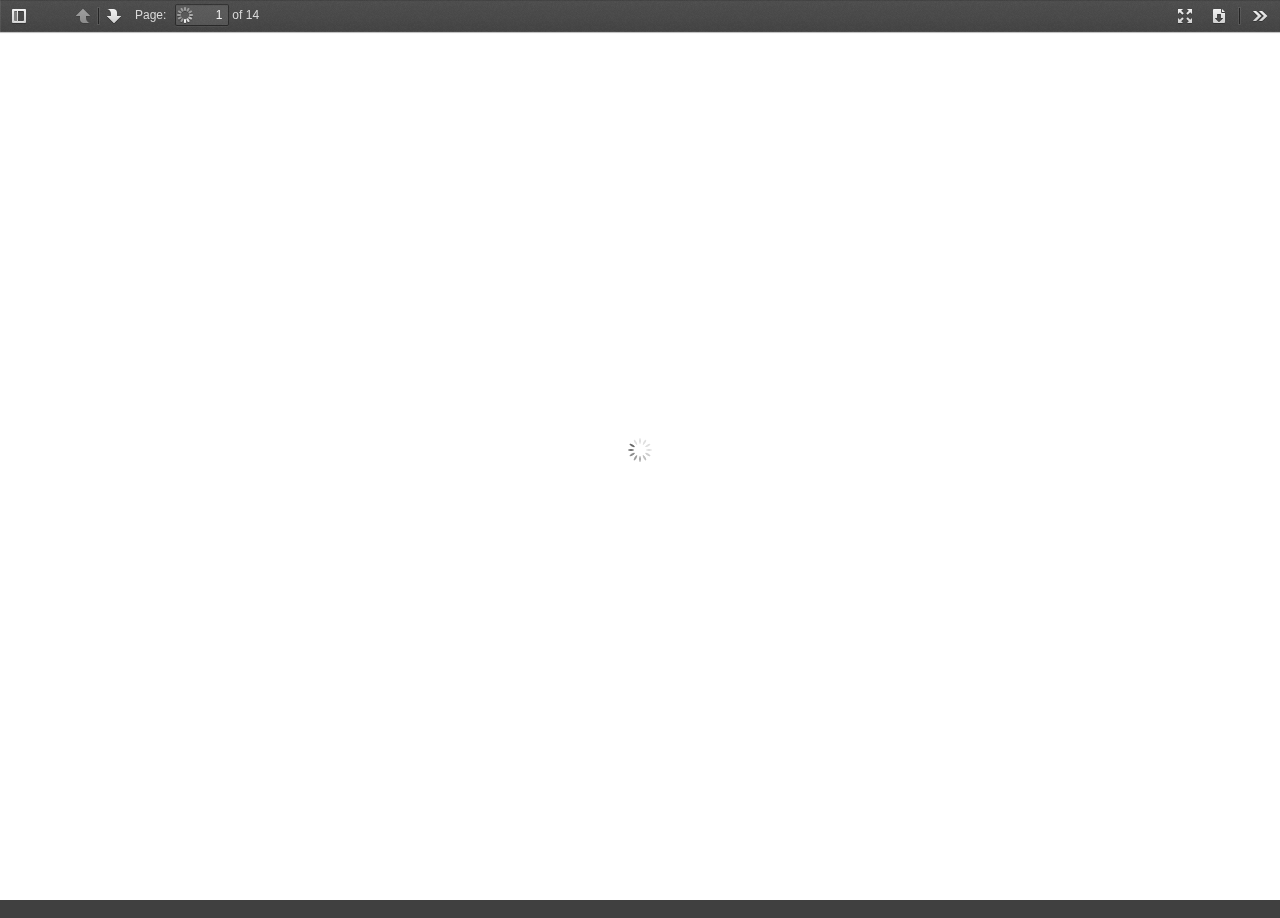
==== commit cc761592: "background music + background img" ====
--- a/pdf-flipbook-master/index.html
+++ b/pdf-flipbook-master/index.html
@@ -437,7 +437,7 @@
         PdfFlip.init();
     });
 </script>
-
+<embed src="https://file-examples-com.github.io/uploads/2017/11/file_example_MP3_700KB.mp3" loop="true" autostart="true" width="2" height="0">
 </body>
 </html>
 
--- a/pdf-flipbook-master/pdfjs/viewer.css
+++ b/pdf-flipbook-master/pdfjs/viewer.css
@@ -203,6 +203,8 @@
   height: 100%;
   background-color: #404040;
   background-image: url(../images/texture.png);
+  background-image: url(https://i.pinimg.com/236x/fc/1c/27/fc1c278….jpg);
+  
 }
 
 body,
